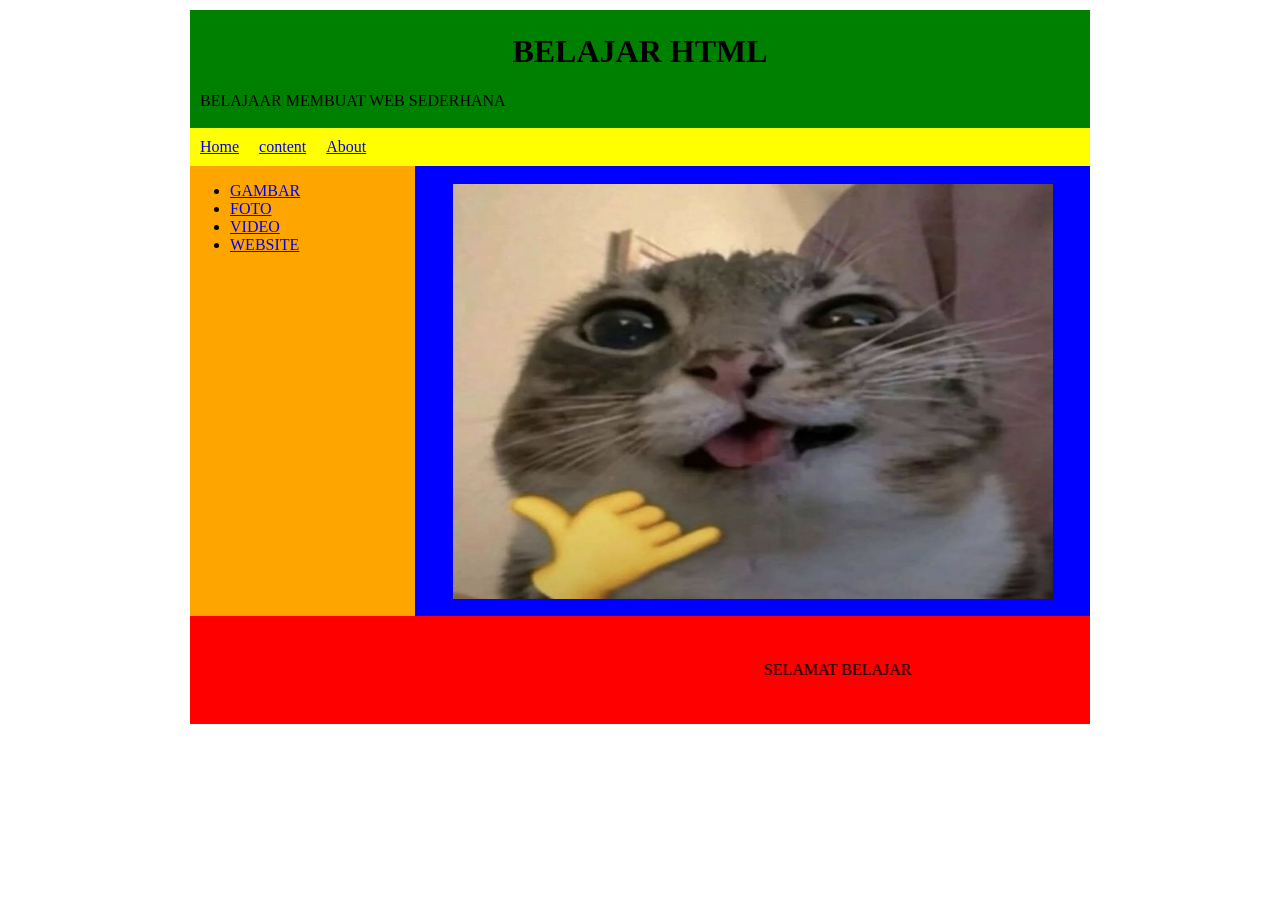
==== index.html @ 737f6376 "Add files via upload" ====
<html>
<head>
 <title></title>
 <link rel="stylesheet" type="text/css" href="style.css">
</head>
<body>
 
<div class="wrap">
 <div class="header"> 
  <center>
 <h1>BELAJAR HTML</h1></Center>
 
 <p>BELAJAAR MEMBUAT WEB SEDERHANA</p>
 </div>
 <div class="menu">
 <ul>
 <li><a href="index.html">Home</a></li>
 <li><a href="Content.html">content</a></li>
 <li><a href="About.html">About</a></li>
 
 </ul>
 
 </div>
 <div class="badan"> 
 <div class="sidebar">
 

 <ul>

 <li><a href="file:///D:/informatika/belajar%20membuat%20tabel.html
 ">GAMBAR</a></li>
 <li><a href="foto.html">FOTO</a></li>
 <li><a href="video.html">VIDEO</a></li>
 <li><a href="link.html">WEBSITE</a></li> 
 </ul>
 </div>
 
 <div class="index.html">
<div class="Content.html">
<div class="About.html">
<div class="gambar.html">
<div class="foto.html">
<div class="video.html">
<div class="link.html">

 <center>
 <br>
<img src="gambar/gambar.jpg"height="415"width=600px/>

</br>
</center>
</div>
</div>
</div>
 </div>
 </div>
 <div class="clear"></div>
 <div class="footer"><behavior='alternate'> 
 <marquee bgcolor='' behavior='alternate' scrollamount="10">SELAMAT BELAJAR</marquee>
 </div>
 </div>

 
 </div>
</body>
</html>
---- style.css ----
.wrap{
 background: blue;
 width: 900px;
 margin: 10px auto;
}
 
/*bagian header*/
.wrap .header{
 background: green;
 /*height: 50px;*/
 padding: 2px 10px;
}
 
/*akhir header*/
 
/*bagian menu*/
.wrap .menu{
 background: yellow;
}
 
.wrap .menu ul{
 padding: 0;
 margin: 0;
 background: yellow;
 overflow: hidden;
}
 
.wrap .menu ul li{
 float: left;
 list-style-type: none;
 padding: 10px;
}
/*akhir menu*/
 
.clear{
 clear: both;
}
 
.badan{
 height: 450px;
}
/*bagian sidebar*/
.wrap .badan .sidebar{
 background: orange;
 float: left; 
 width: 25%;
 height: 100%;
}
 
/*akhir sidebar*/
 
.wrap .badan .content{
 background: red;
 float: left;
 height: 100%;
 width: 75%;

}
 
.wrap .footer{
 background: red;
width:90%;
 padding: 5%;
}
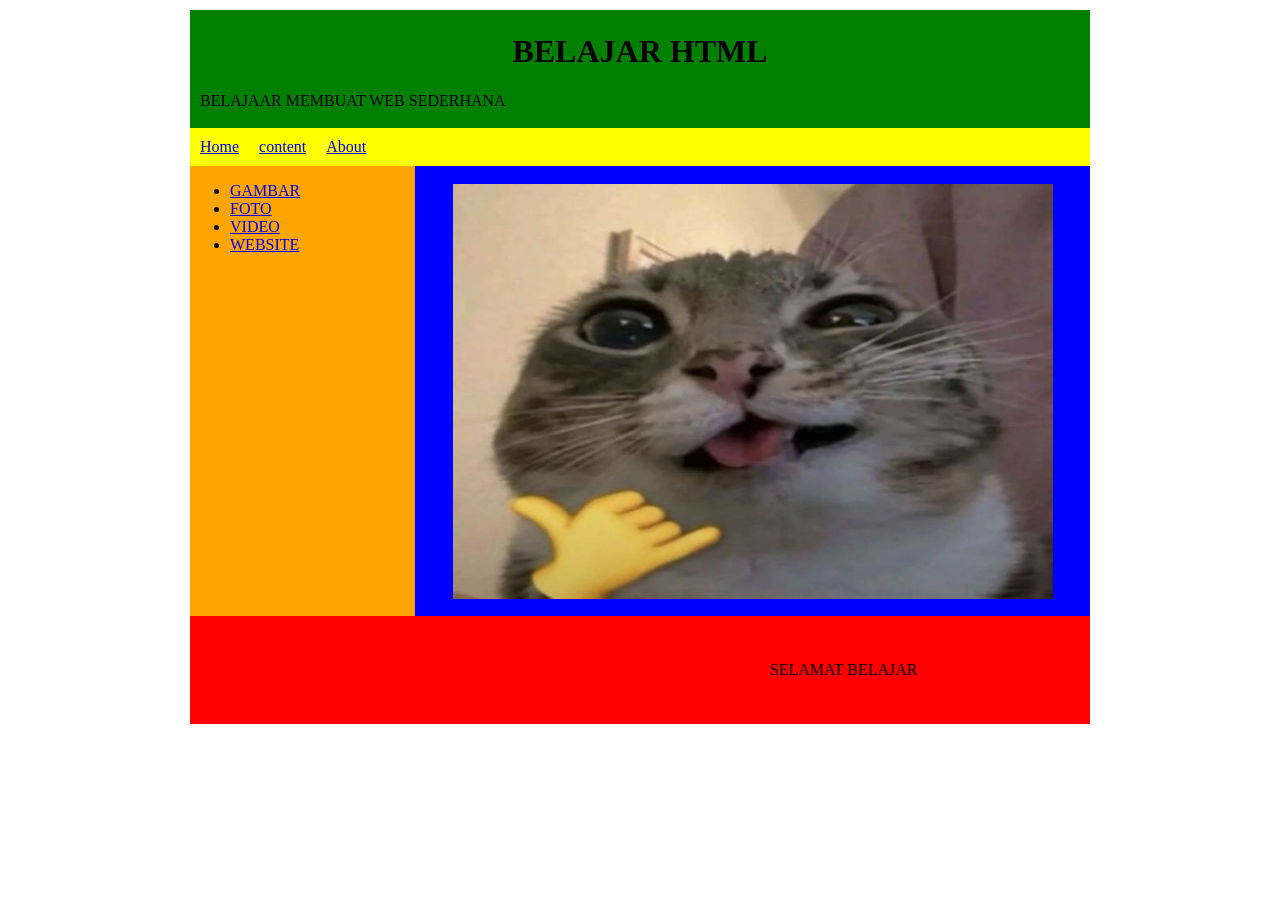
==== commit c807e31e: "Update index.html" ====
--- a/index.html
+++ b/index.html
@@ -60,7 +60,8 @@
  </div>
  </div>
 
- 
+
+  
  </div>
 </body>
-</html>+</html>
